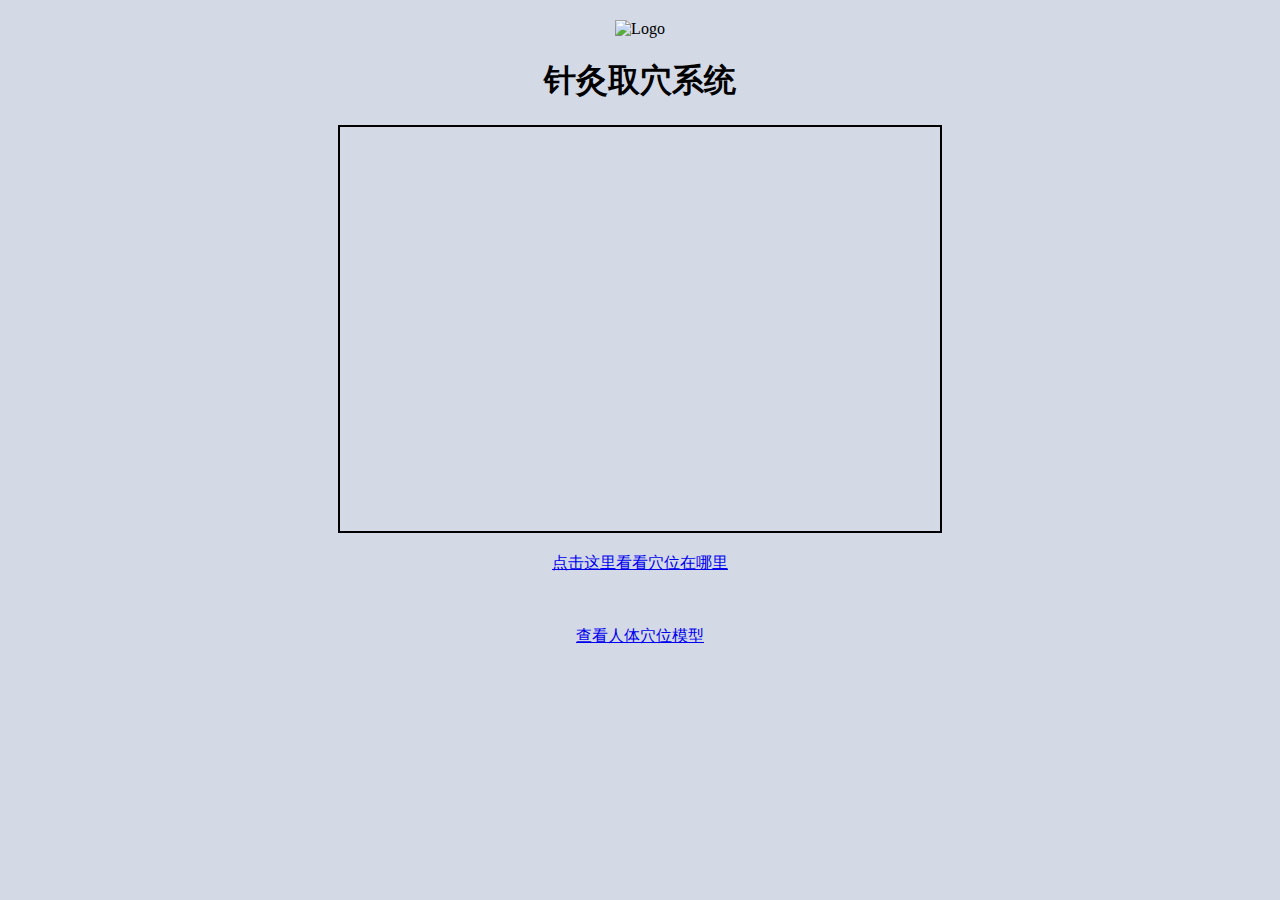
==== index.html @ 6d8fb9e4 "Update index.html" ====
<!DOCTYPE html>
<html lang="en">
<head>
    <meta charset="UTF-8">
    <title>针灸取穴系统</title>
    <meta name="viewport" content="width=device-width, initial-scale=1.0">
    <style>
        body {
            background-color: #D3D9E5;
            text-align: center;
        }
        .logo {
            margin-top: 20px;
        }
        .iframe-container {
            border: 2px solid black;
            margin: 20px auto;
            width: 80%;
            max-width: 600px;
        }
        iframe {
            width: 100%;
            height: 400px;
            border: none;
        }
        .app-link {
            margin-top: 20px;
        }
        .usdz-model-link {
            display: inline-block;
            margin-top: 20px;
        }
    </style>
</head>
<body>
    <div class="logo">
        <!-- 在这里替换成你的 logo 图片链接 -->
        <img src="https://p.ananas.chaoxing.com/star3/351_351Q50/166a24a0a23f624ea5350e9f99fa4fbf.png?rw=351&rh=351&_fileSize=9385&_orientation=1" alt="Logo">
    </div>
    <h1>针灸取穴系统</h1>
    <div class="iframe-container">
        <iframe src="https://xinghuo.xfyun.cn/bot" frameborder="0"></iframe>
    </div>
    <div class="app-link">
        <!-- 这里替换成你想要跳转的 app 链接 -->
        <p><a href="https://apps.apple.com/cn/app/%E7%A9%B4%E4%BD%8D%E8%AF%86%E5%88%ABar/id1626676536" target="_blank">点击这里看看穴位在哪里</a></p>
    </div>
    <div class="usdz-model-link">
        <!-- 在这里替换成你的 USDZ 模型链接 -->
        <p><a href="https://fastly.jsdelivr.net/gh/hansonnack/accu2htmlartest@main/male-base-mesh.quads.usdz" target="_blank">查看人体穴位模型</a></p>
    </div>
</body>
</html>
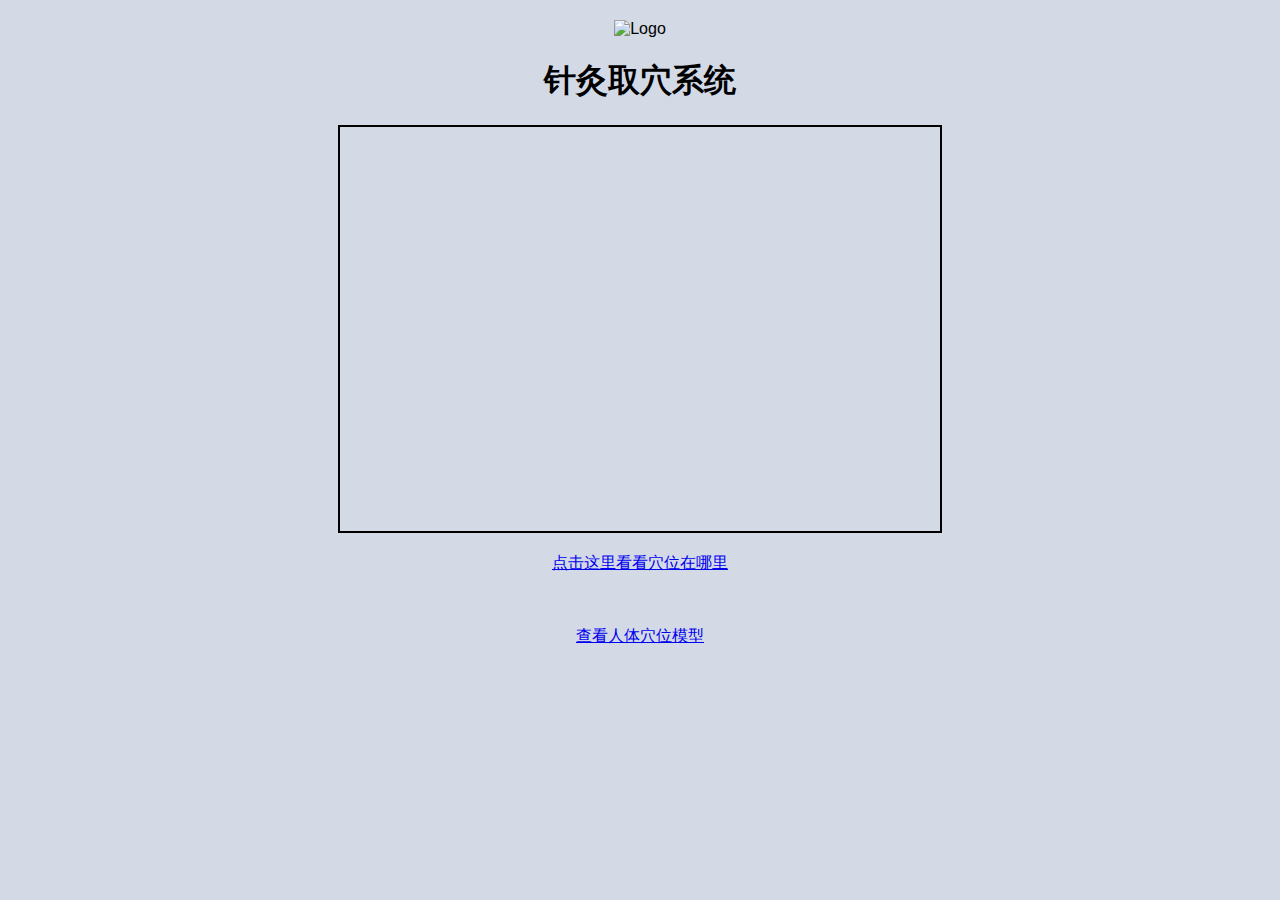
==== commit e2b1c343: "Update index.html" ====
--- a/index.html
+++ b/index.html
@@ -8,9 +8,17 @@
         body {
             background-color: #D3D9E5;
             text-align: center;
+            font-family: 'Arial', sans-serif; /* 自定义标题字体 */
         }
         .logo {
             margin-top: 20px;
+        }
+        img.logo-image {
+            width: 30%; /* 调整 logo 大小为原来的 30% */
+            height: auto;
+        }
+        h1 {
+            font-family: 'Times New Roman', serif; /* 自定义标题字体 */
         }
         .iframe-container {
             border: 2px solid black;
@@ -35,7 +43,8 @@
 <body>
     <div class="logo">
         <!-- 在这里替换成你的 logo 图片链接 -->
-        <img src="https://p.ananas.chaoxing.com/star3/351_351Q50/166a24a0a23f624ea5350e9f99fa4fbf.png?rw=351&rh=351&_fileSize=9385&_orientation=1" alt="Logo">
+        <img class="logo-image" src="https://fastly.jsdelivr.net/gh/hansonnack/accu2htmlartest@main/OIG.jpg" alt="Logo">
+    </div>
     </div>
     <h1>针灸取穴系统</h1>
     <div class="iframe-container">
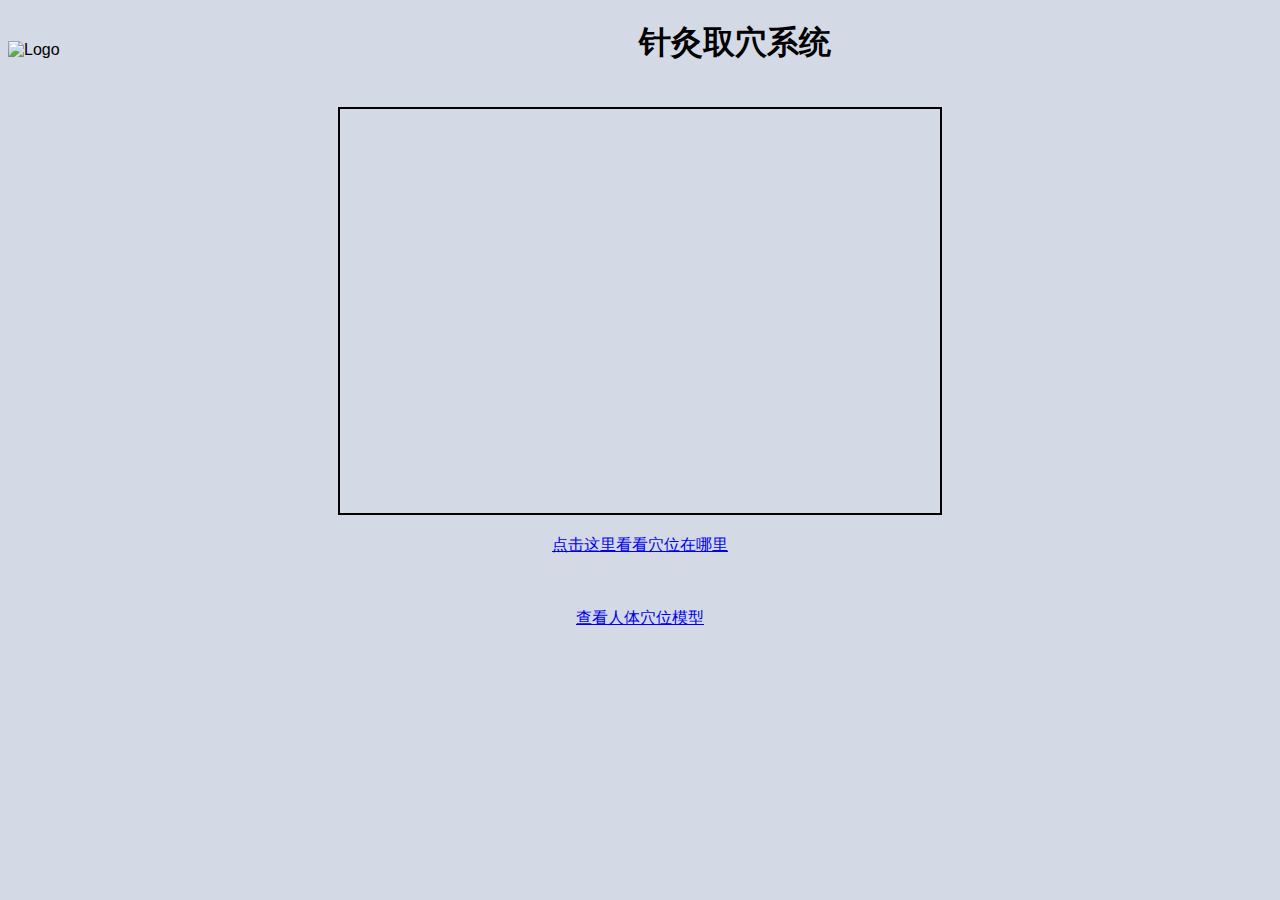
==== commit 9cd55ed2: "Update index.html" ====
--- a/index.html
+++ b/index.html
@@ -12,13 +12,18 @@
         }
         .logo {
             margin-top: 20px;
+            float: left; /* 将logo放在标题的左边 */
         }
         img.logo-image {
-            width: 30%; /* 调整 logo 大小为原来的 30% */
+            width: 10%; /* 调整 logo 大小为原来的 10% */
             height: auto;
         }
         h1 {
             font-family: 'Times New Roman', serif; /* 自定义标题字体 */
+            margin-left: 15%; /* 为标题留出空间，让其不被logo覆盖 */
+        }
+        .clear {
+            clear: both; /* 避免标题被logo覆盖 */
         }
         .iframe-container {
             border: 2px solid black;
@@ -45,8 +50,8 @@
         <!-- 在这里替换成你的 logo 图片链接 -->
         <img class="logo-image" src="https://fastly.jsdelivr.net/gh/hansonnack/accu2htmlartest@main/OIG.jpg" alt="Logo">
     </div>
-    </div>
     <h1>针灸取穴系统</h1>
+    <div class="clear"></div>
     <div class="iframe-container">
         <iframe src="https://xinghuo.xfyun.cn/bot" frameborder="0"></iframe>
     </div>
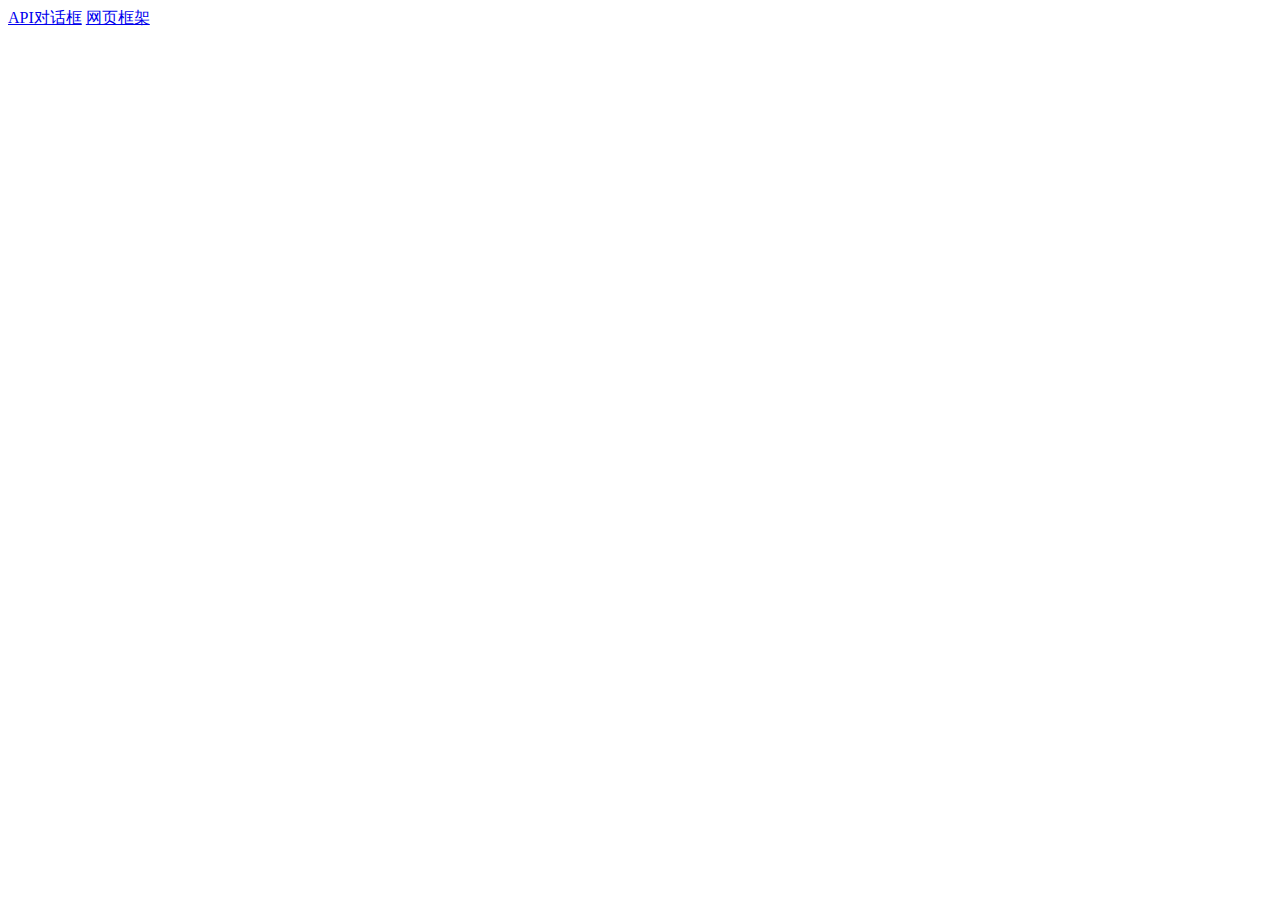
==== commit ef30af97: "Add files via upload" ====
--- a/index.html
+++ b/index.html
@@ -2,66 +2,10 @@
 <html lang="en">
 <head>
     <meta charset="UTF-8">
-    <title>针灸取穴系统</title>
-    <meta name="viewport" content="width=device-width, initial-scale=1.0">
-    <style>
-        body {
-            background-color: #D3D9E5;
-            text-align: center;
-            font-family: 'Arial', sans-serif; /* 自定义标题字体 */
-        }
-        .logo {
-            margin-top: 20px;
-            float: left; /* 将logo放在标题的左边 */
-        }
-        img.logo-image {
-            width: 10%; /* 调整 logo 大小为原来的 10% */
-            height: auto;
-        }
-        h1 {
-            font-family: 'Times New Roman', serif; /* 自定义标题字体 */
-            margin-left: 15%; /* 为标题留出空间，让其不被logo覆盖 */
-        }
-        .clear {
-            clear: both; /* 避免标题被logo覆盖 */
-        }
-        .iframe-container {
-            border: 2px solid black;
-            margin: 20px auto;
-            width: 80%;
-            max-width: 600px;
-        }
-        iframe {
-            width: 100%;
-            height: 400px;
-            border: none;
-        }
-        .app-link {
-            margin-top: 20px;
-        }
-        .usdz-model-link {
-            display: inline-block;
-            margin-top: 20px;
-        }
-    </style>
+    <title>INDEX</title>
 </head>
 <body>
-    <div class="logo">
-        <!-- 在这里替换成你的 logo 图片链接 -->
-        <img class="logo-image" src="https://fastly.jsdelivr.net/gh/hansonnack/accu2htmlartest@main/OIG.jpg" alt="Logo">
-    </div>
-    <h1>针灸取穴系统</h1>
-    <div class="clear"></div>
-    <div class="iframe-container">
-        <iframe src="https://xinghuo.xfyun.cn/bot" frameborder="0"></iframe>
-    </div>
-    <div class="app-link">
-        <!-- 这里替换成你想要跳转的 app 链接 -->
-        <p><a href="https://apps.apple.com/cn/app/%E7%A9%B4%E4%BD%8D%E8%AF%86%E5%88%ABar/id1626676536" target="_blank">点击这里看看穴位在哪里</a></p>
-    </div>
-    <div class="usdz-model-link">
-        <!-- 在这里替换成你的 USDZ 模型链接 -->
-        <p><a href="https://fastly.jsdelivr.net/gh/hansonnack/accu2htmlartest@main/male-base-mesh.quads.usdz" target="_blank">查看人体穴位模型</a></p>
-    </div>
+    <a href="LINK_ONE_HERE" target="_blank">API对话框</a>
+    <a href="LINK_TWO_HERE" target="_blank">网页框架</a>
 </body>
 </html>
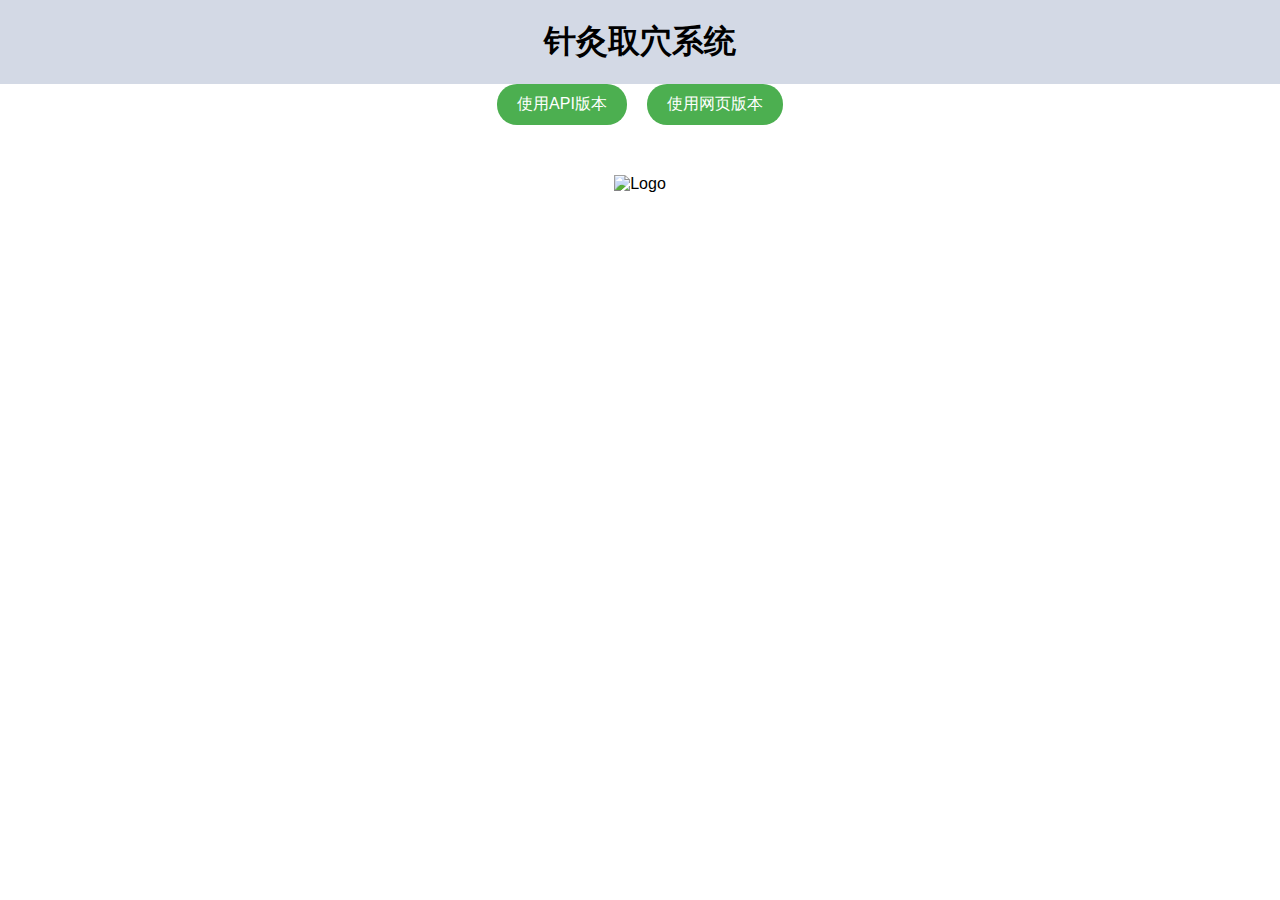
==== commit 4760e56e: "Add files via upload" ====
--- a/index.html
+++ b/index.html
@@ -1,11 +1,26 @@
 <!DOCTYPE html>
 <html lang="en">
 <head>
-    <meta charset="UTF-8">
-    <title>INDEX</title>
+  <meta charset="UTF-8">
+  <title>针灸取穴系统</title>
+  <link rel="stylesheet" href="styles.css">
 </head>
 <body>
-    <a href="LINK_ONE_HERE" target="_blank">API对话框</a>
-    <a href="LINK_TWO_HERE" target="_blank">网页框架</a>
+  <header>
+    <h1>针灸取穴系统</h1>
+  </header>
+
+  <main>
+    <div class="buttons">
+      <a href="#" class="button">使用API版本</a>
+      <a href="#" class="button">使用网页版本</a>
+    </div>
+  </main>
+
+  <footer>
+    <div class="logo">
+      <img src="https://fastly.jsdelivr.net/gh/hansonnack/accu2htmlartest@main/OIG.jpg" alt="Logo">
+    </div>
+  </footer>
 </body>
 </html>
--- a/styles.css
+++ b/styles.css
@@ -0,0 +1,48 @@
+/* Reset some default styles */
+body {
+  margin: 0;
+  font-family: Arial, sans-serif;
+}
+
+/* Header styles */
+header {
+  text-align: center;
+  background-color: #D3D9E5;
+  padding: 20px 0;
+}
+
+h1 {
+  margin: 0;
+}
+
+/* Main content styles */
+.main {
+  text-align: center;
+  padding-top: 50px;
+}
+
+.buttons {
+  display: flex;
+  justify-content: center;
+  gap: 20px;
+  margin-bottom: 50px;
+}
+
+.button {
+  display: inline-block;
+  padding: 10px 20px;
+  border-radius: 20px;
+  background-color: #4CAF50;
+  color: white;
+  text-decoration: none;
+}
+
+/* Footer styles */
+footer {
+  text-align: center;
+  padding-bottom: 20px;
+}
+
+.logo img {
+  max-width: 200px; /* Adjust the max-width of the logo as needed */
+}
